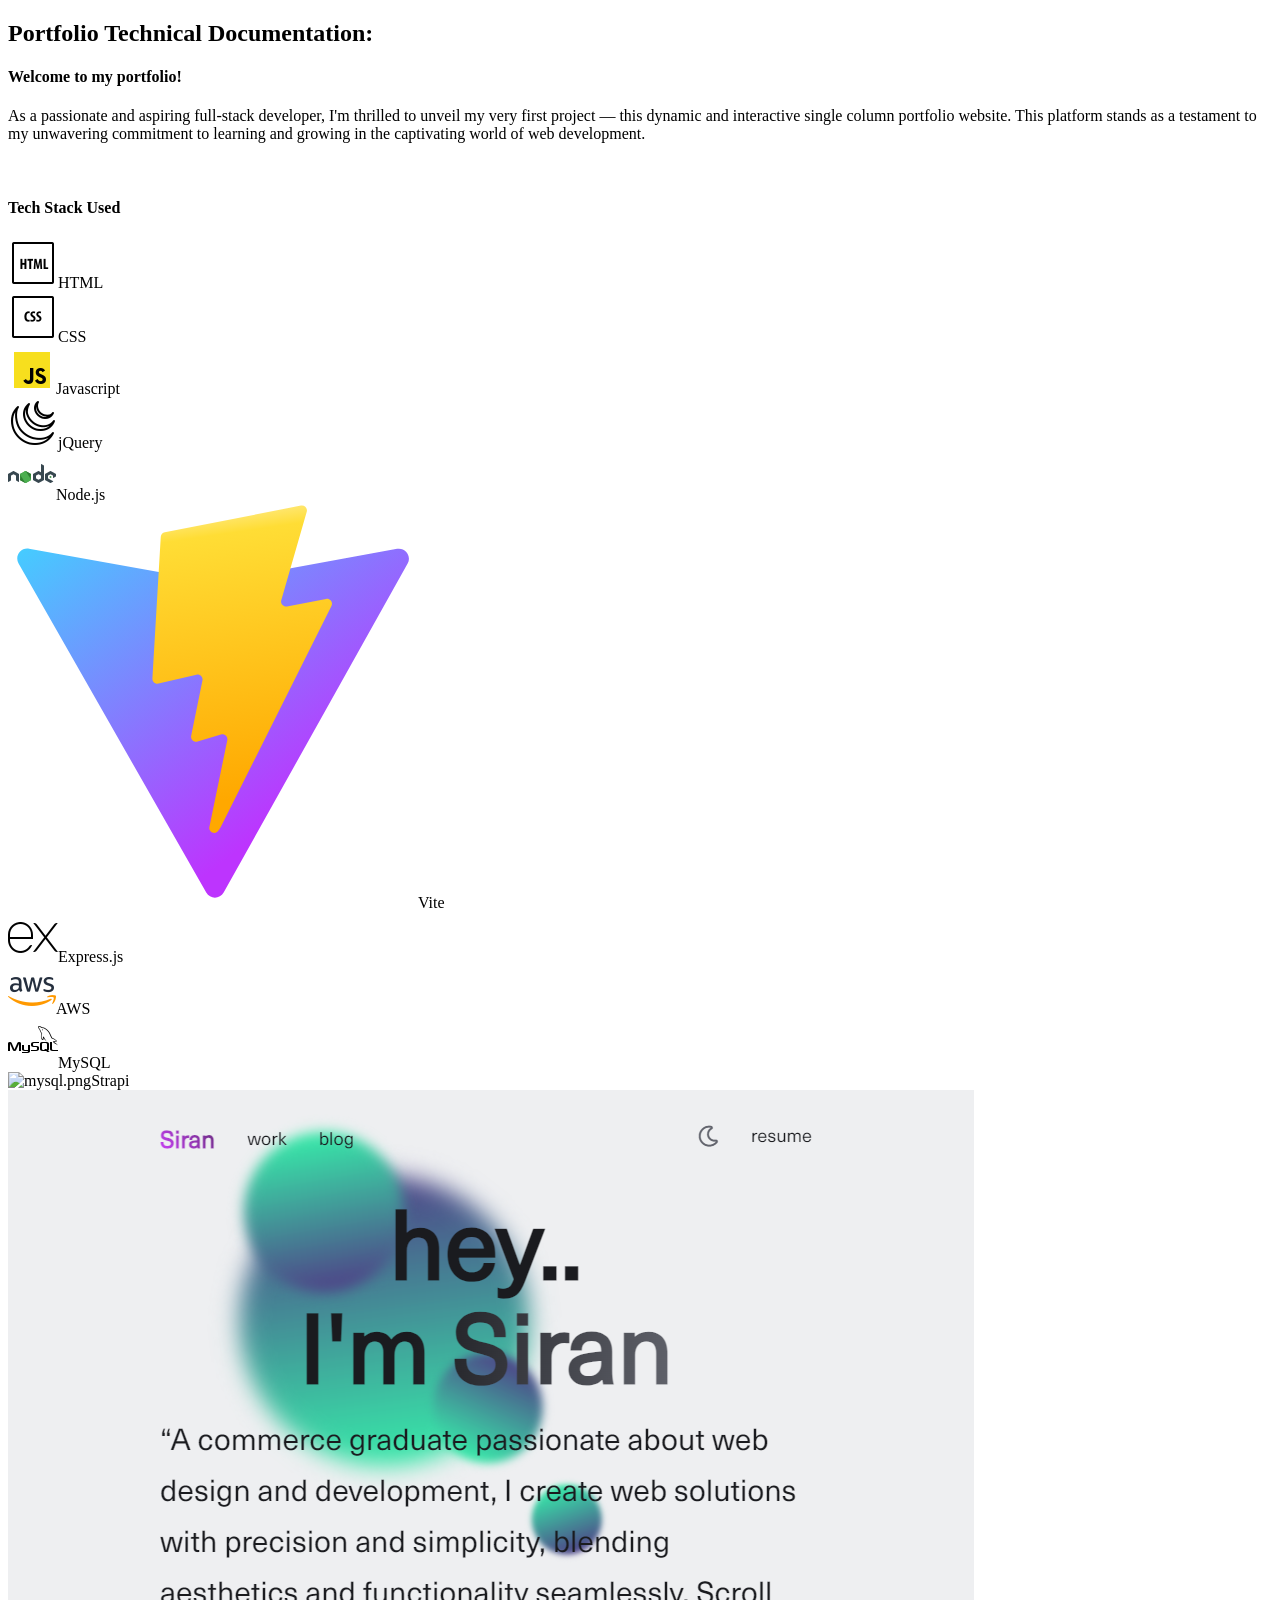
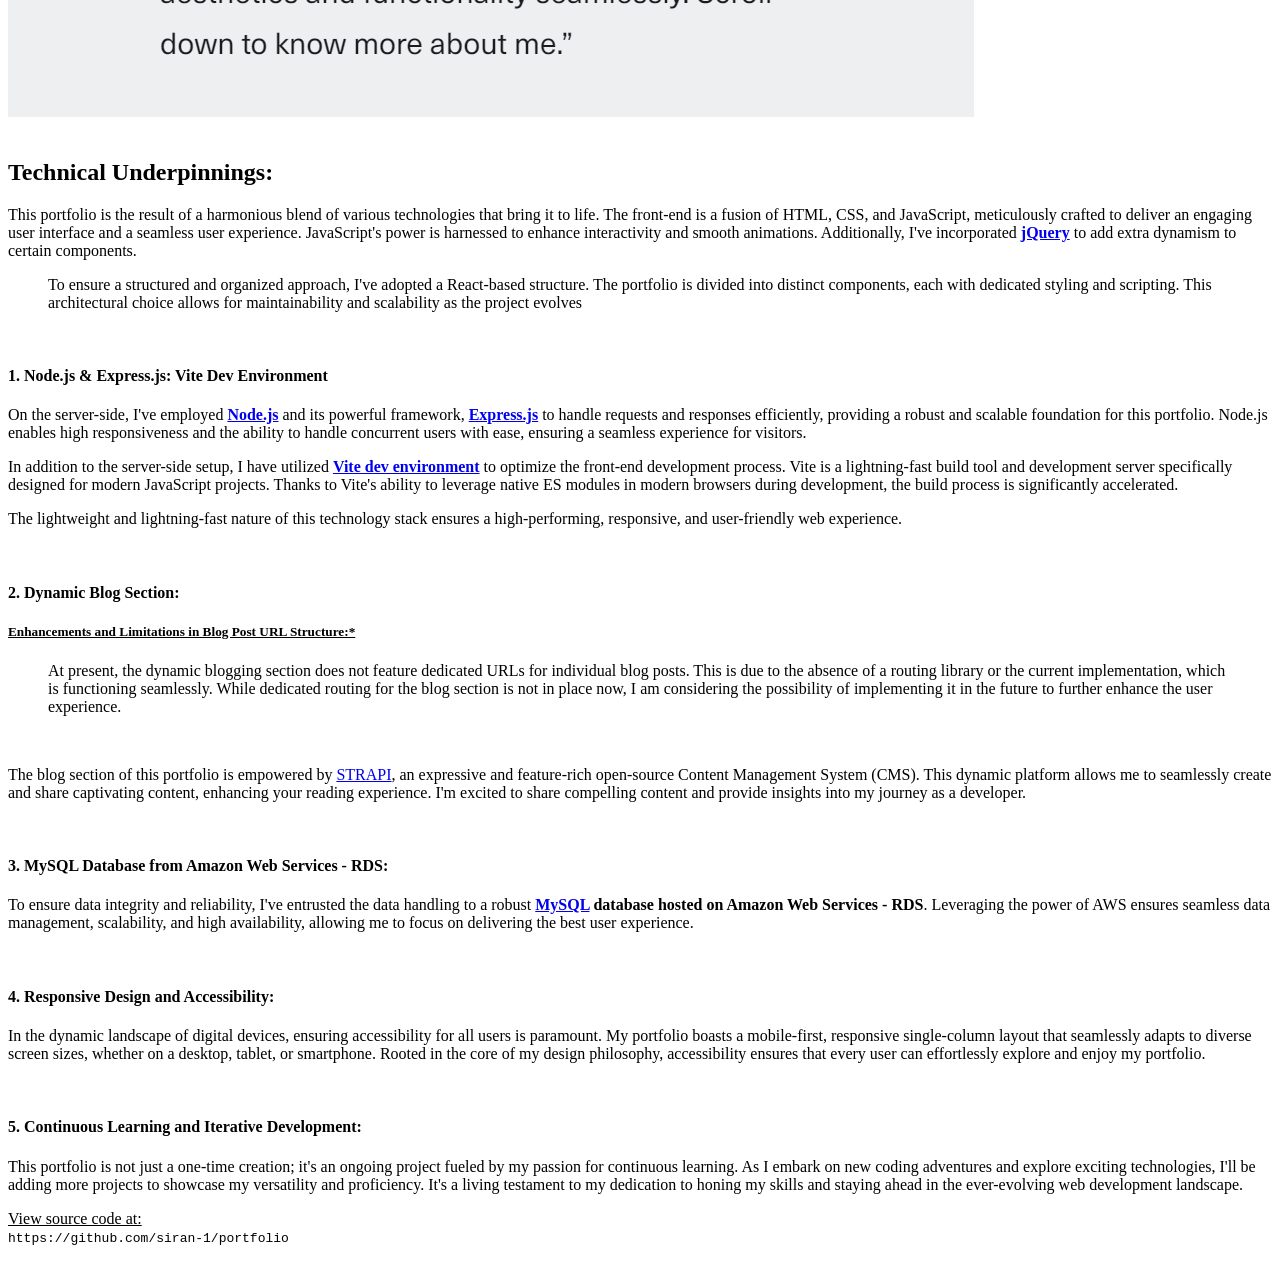
==== work_portfolio.html @ 11423dcf "Initial commit" ====
<!DOCTYPE html>
<html lang="en">
<head>
    <meta charset="UTF-8" />
    <link rel="icon" href="/favicon.ico" sizes="80x80"/>
    <meta name="viewport" content="width=device-width, initial-scale=1.0" />
    <link rel="stylesheet" href="https://fonts.googleapis.com/css?family=Oswald">
    <link rel="stylesheet" href="https://fonts.googleapis.com/css?family=Open Sans">
    <link rel="stylesheet" href="https://cdnjs.cloudflare.com/ajax/libs/font-awesome/5.8.2/css/all.min.css">
    <title>Siran's Work</title>
</head>
<body>
<section class="work container">
    <div class="work__div">
        <div class="work__div_section work__main top_radius">
            <h1>Portfolio Technical Documentation:</h1>
            <h4>Welcome to my portfolio!</h4>
            <p>
                As a passionate and aspiring full-stack developer, I'm thrilled to unveil my very first project — this dynamic and interactive single column portfolio website.
                This platform stands as a testament to my unwavering commitment to learning and growing in the captivating world of web development.</p><br>
        </div>
        <div class="work__div_pic_group_parent">
            <h4>Tech Stack Used</h4>
            <div class="work__div_pic_groups">
                <div class="image"><img src="./public/work/utils/html.png" alt="html.png"><label>HTML</label></div>
                <div class="image"><img src="./public/work/utils/css.png" alt="css.png"><label>CSS</label></div>
                <div class="image"><img src="./public/work/utils/js.png" alt="js.png"><label>Javascript</label></div>
                <div class="image"><img src="./public/work/utils/jquery.png" alt="jquery.png"><label>jQuery</label></div>
                <div class="image"><img src="./public/work/utils/node.png" alt="node.png"><label>Node.js</label></div>
                <div class="image"><img src="./public/work/utils/vite_server.svg" alt="vite.png"><label>Vite</label></div>
                <div class="image"><img src="./public/work/utils/expressjs.png" alt="expressjs.png"><label>Express.js</label></div>
                <div class="image"><img src="./public/work/utils/aws.png" alt="aws.png"><label>AWS</label></div>
                <div class="image"><img src="./public/work/utils/mysql.png" alt="mysql.png"><label>MySQL</label></div>
                <div class="image"><img src="./public/work/utils/strapi.png" alt="mysql.png"><label>Strapi</label></div>
            </div>
        </div>
        <div class="work__div_pic">
            <img src="./public/work/work_1.png" alt="work_1">
        </div>
        <div class="work__div_section bottom_radius work__main">
            <br>
            <h2>Technical Underpinnings:</h2>
            <p>
                This portfolio is the result of a harmonious blend of various technologies that bring it to life.
                The front-end is a fusion of HTML, CSS, and JavaScript, meticulously crafted to deliver an engaging user interface and a seamless user experience.
                JavaScript's power is harnessed to enhance interactivity and smooth animations.
                Additionally, I've incorporated <b><a href="https://jquery.com/">jQuery</a></b> to add extra dynamism to certain components.
            </p>
                <blockquote>To ensure a structured and organized approach, I've adopted a React-based structure. The portfolio is divided into distinct components, each with dedicated styling and scripting.
            This architectural choice allows for maintainability and scalability as the project evolves</blockquote>
            <br>
            <h4>1. Node.js & Express.js: Vite Dev Environment</h4>
            <p>
                On the server-side, I've employed <b><a href="https://nodejs.org/en">Node.js</a></b> and
                its powerful framework, <b><a href="https://expressjs.com/">Express.js</a></b> to handle requests and
                responses efficiently, providing a robust and scalable foundation for this portfolio.
                Node.js enables high responsiveness and the ability to handle concurrent users with ease,
                ensuring a seamless experience for visitors.
            </p>
            <p>In addition to the server-side setup, I have utilized <b><a href="https://vitejs.dev/">Vite dev environment</a></b> to optimize the front-end development process.
                Vite is a lightning-fast build tool and development server specifically designed for modern JavaScript projects.
                Thanks to Vite's ability to leverage native ES modules in modern browsers during development,
                the build process is significantly accelerated.
            </p>
            <p>The lightweight and lightning-fast nature of this technology stack ensures a high-performing, responsive, and user-friendly web experience.
            </p><br>
            <h4>2. Dynamic Blog Section:</h4>
            <h5><u>Enhancements and Limitations in Blog Post URL Structure:*</u></h5>
            <blockquote>
                At present, the dynamic blogging section does not feature dedicated URLs for individual blog posts.
                This is due to the absence of a routing library or the current implementation, which is functioning seamlessly.
                While dedicated routing for the blog section is not in place now, I am considering the possibility of implementing it in the future to further enhance the user experience.
            </blockquote><br>
            <p>
                The blog section of this portfolio is empowered by <a href="https://strapi.io/">STRAPI</a>, an expressive and feature-rich open-source Content Management System (CMS).
                This dynamic platform allows me to seamlessly create and share captivating content, enhancing your reading experience.
                I'm excited to share compelling content and provide insights into my journey as a developer.
            </p><br>
            <h4>3. MySQL Database from Amazon Web Services - RDS:</h4>
            <p>
                To ensure data integrity and reliability, I've entrusted the data handling to a robust <b><a href="https://aws.amazon.com/rds/">MySQL</a> database hosted on Amazon Web Services - RDS</b>.
                Leveraging the power of AWS ensures seamless data management, scalability, and high availability, allowing me to focus on delivering the best user experience.
            </p><br>
            <h4>4. Responsive Design and Accessibility:</h4>
            <p>
                In the dynamic landscape of digital devices, ensuring accessibility for all users is paramount.
                My portfolio boasts a mobile-first, responsive single-column layout that seamlessly adapts to diverse screen sizes, whether on a desktop, tablet, or smartphone.
                Rooted in the core of my design philosophy, accessibility ensures that every user can effortlessly explore and enjoy my portfolio.
            </p><br>
            <h4>5. Continuous Learning and Iterative Development:</h4>
            <p>
                This portfolio is not just a one-time creation; it's an ongoing project fueled by my passion for continuous learning.
                As I embark on new coding adventures and explore exciting technologies, I'll be adding more projects to showcase my versatility and proficiency.
                It's a living testament to my dedication to honing my skills and staying ahead in the ever-evolving web development landscape.
            </p>
            <p>
                <u>View source code at:</u><br><code>https://github.com/siran-1/portfolio</code>
            </p><br>
        </div>
    </div>
</section>

<!-- SCRIPTS -->
<script type="module" src="js/portfolio.js"></script>
<script src="https://code.jquery.com/jquery-3.7.0.min.js" integrity="sha256-2Pmvv0kuTBOenSvLm6bvfBSSHrUJ+3A7x6P5Ebd07/g=" crossorigin="anonymous"></script>
</body>
</html>
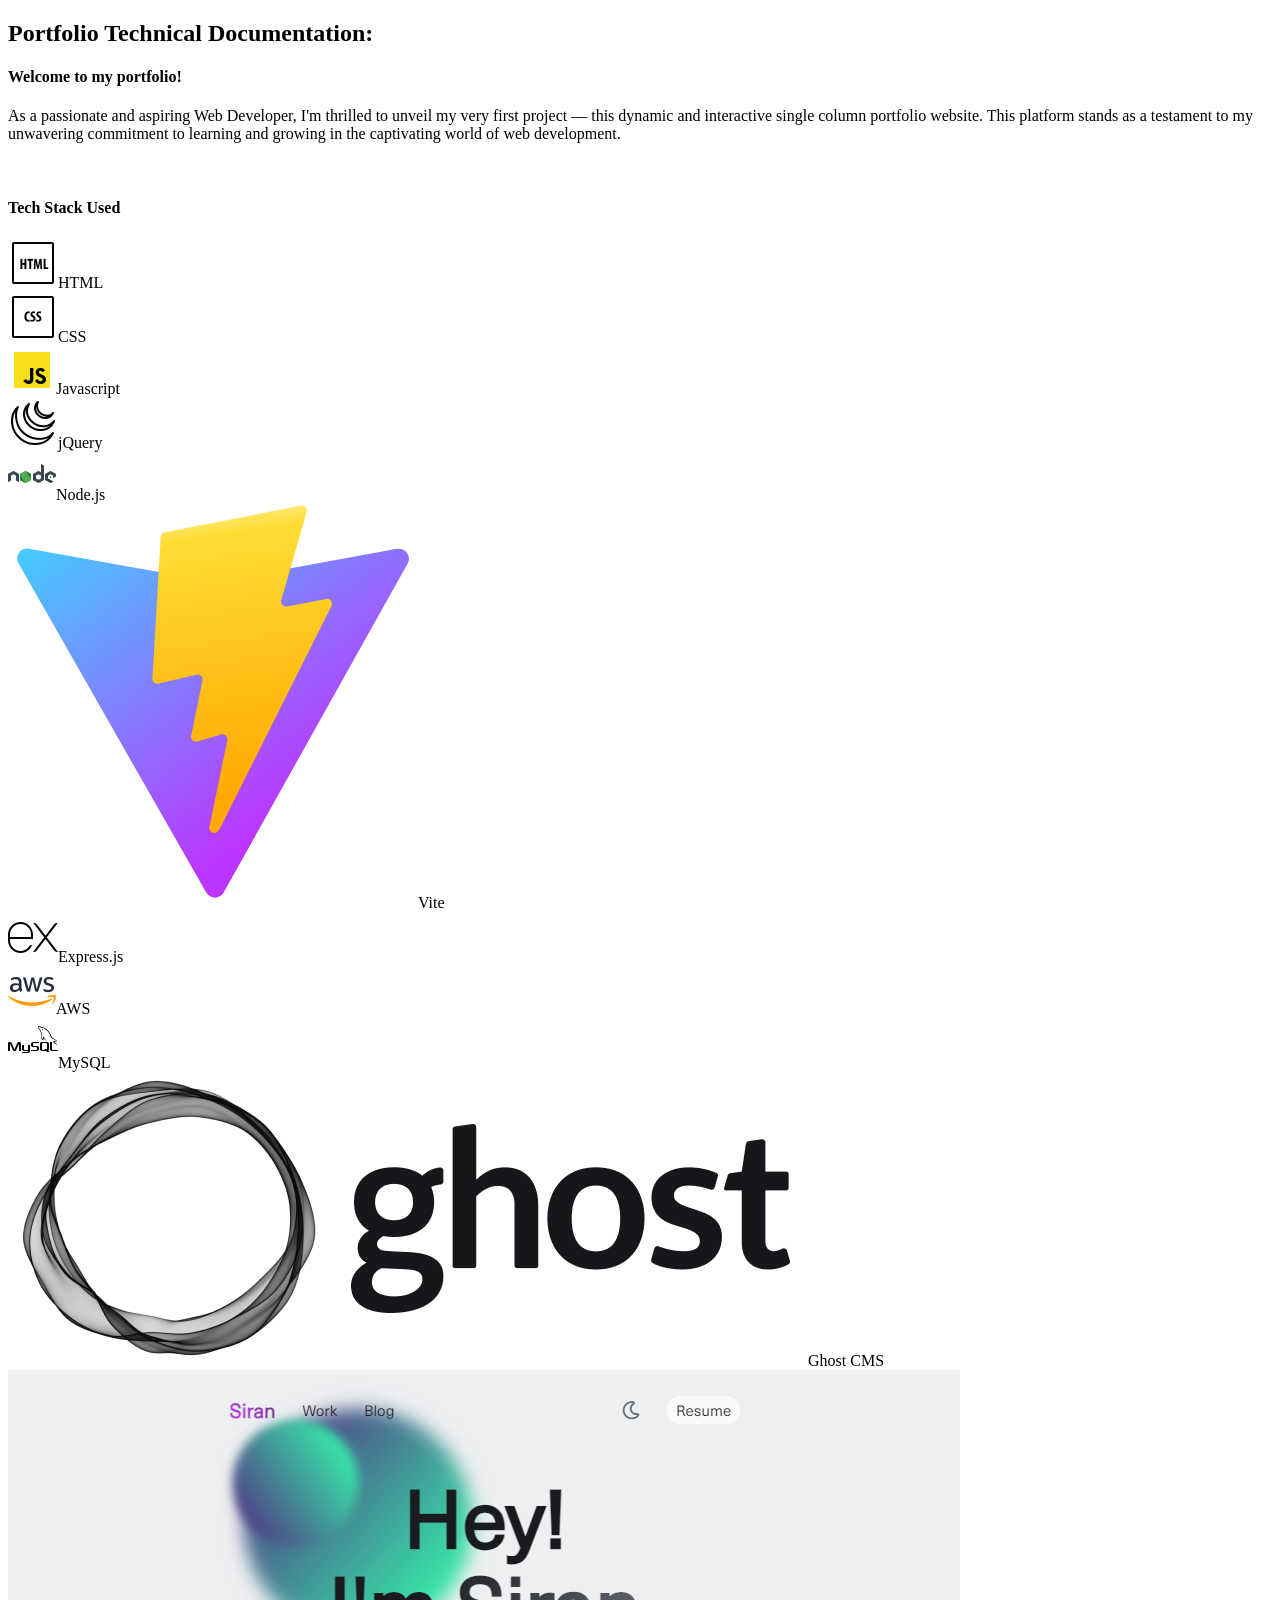
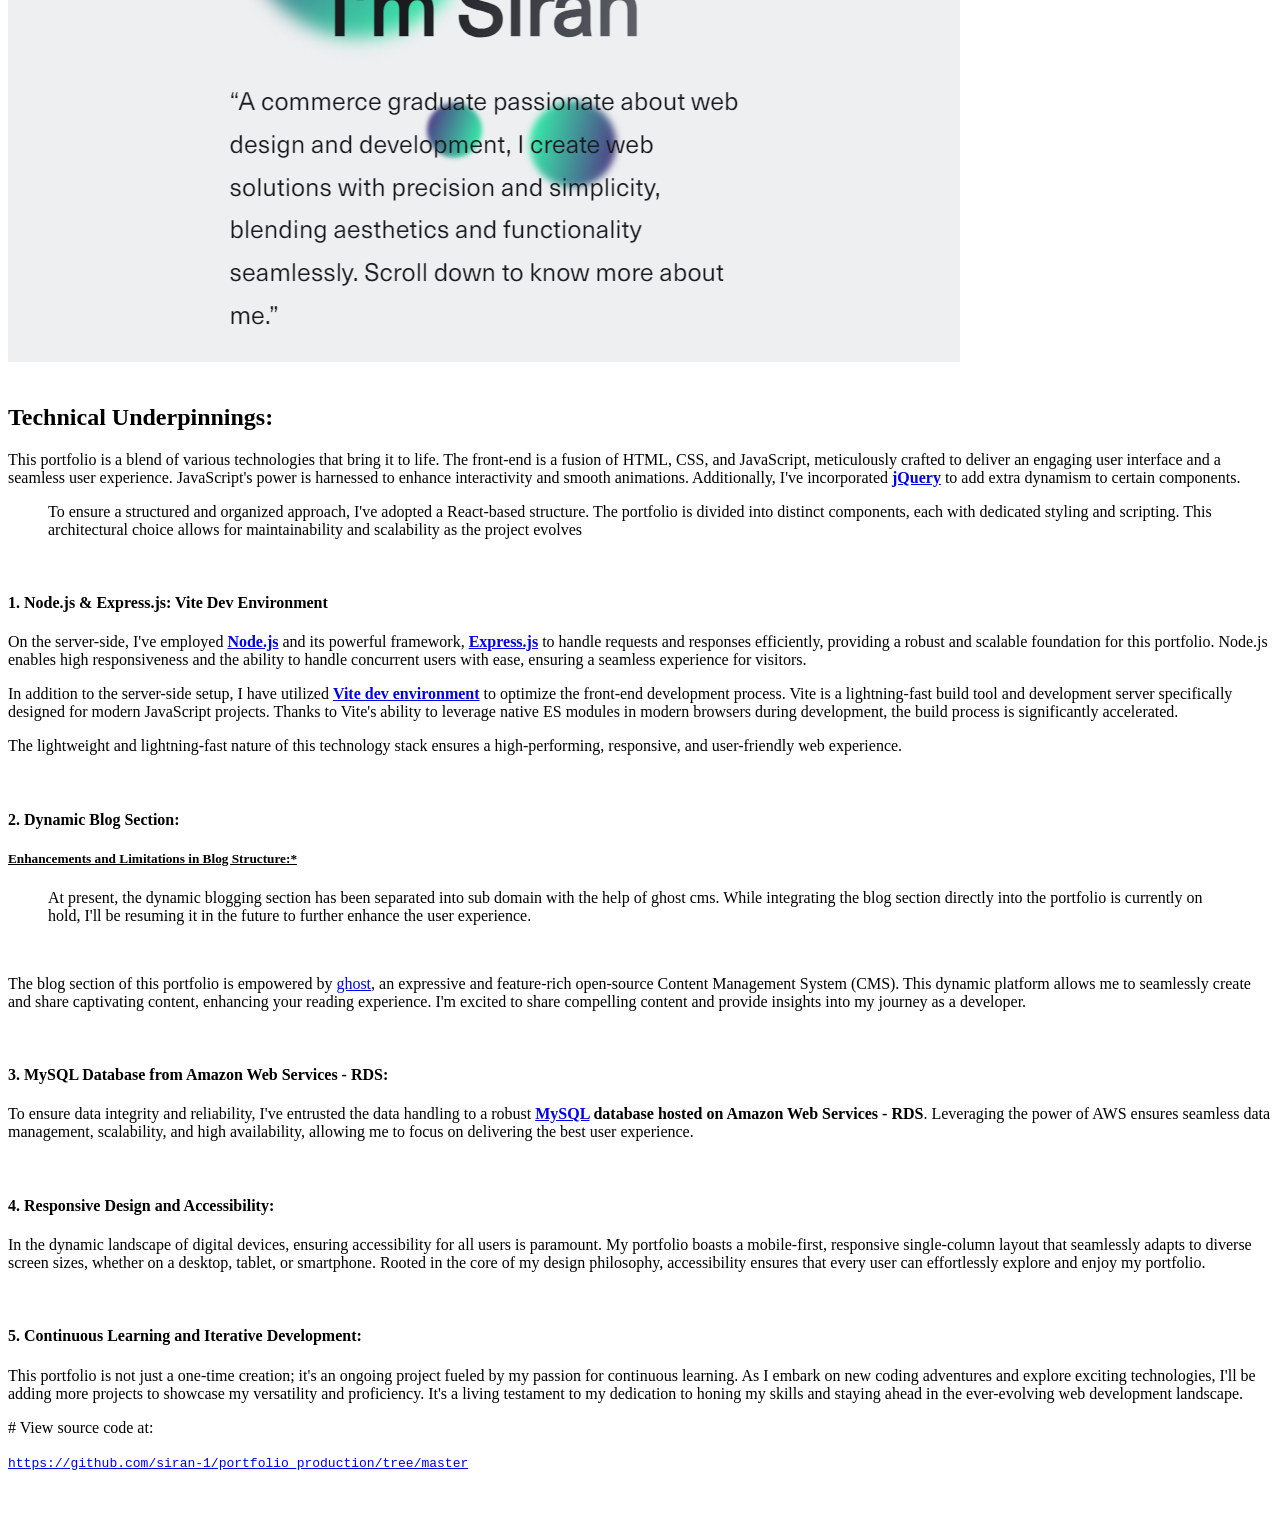
==== commit ec2fb20b: "final changes" ====
--- a/work_portfolio.html
+++ b/work_portfolio.html
@@ -16,7 +16,7 @@
             <h1>Portfolio Technical Documentation:</h1>
             <h4>Welcome to my portfolio!</h4>
             <p>
-                As a passionate and aspiring full-stack developer, I'm thrilled to unveil my very first project — this dynamic and interactive single column portfolio website.
+                As a passionate and aspiring Web Developer, I'm thrilled to unveil my very first project — this dynamic and interactive single column portfolio website.
                 This platform stands as a testament to my unwavering commitment to learning and growing in the captivating world of web development.</p><br>
         </div>
         <div class="work__div_pic_group_parent">
@@ -31,7 +31,7 @@
                 <div class="image"><img src="./public/work/utils/expressjs.png" alt="expressjs.png"><label>Express.js</label></div>
                 <div class="image"><img src="./public/work/utils/aws.png" alt="aws.png"><label>AWS</label></div>
                 <div class="image"><img src="./public/work/utils/mysql.png" alt="mysql.png"><label>MySQL</label></div>
-                <div class="image"><img src="./public/work/utils/strapi.png" alt="mysql.png"><label>Strapi</label></div>
+                <div class="image"><img src="./public/work/utils/ghost.png" alt="mysql.png"><label>Ghost CMS</label></div>
             </div>
         </div>
         <div class="work__div_pic">
@@ -41,23 +41,23 @@
             <br>
             <h2>Technical Underpinnings:</h2>
             <p>
-                This portfolio is the result of a harmonious blend of various technologies that bring it to life.
+                This portfolio is a blend of various technologies that bring it to life.
                 The front-end is a fusion of HTML, CSS, and JavaScript, meticulously crafted to deliver an engaging user interface and a seamless user experience.
                 JavaScript's power is harnessed to enhance interactivity and smooth animations.
-                Additionally, I've incorporated <b><a href="https://jquery.com/">jQuery</a></b> to add extra dynamism to certain components.
+                Additionally, I've incorporated <b><a target="_blank" href="https://jquery.com/">jQuery</a></b> to add extra dynamism to certain components.
             </p>
                 <blockquote>To ensure a structured and organized approach, I've adopted a React-based structure. The portfolio is divided into distinct components, each with dedicated styling and scripting.
             This architectural choice allows for maintainability and scalability as the project evolves</blockquote>
             <br>
             <h4>1. Node.js & Express.js: Vite Dev Environment</h4>
             <p>
-                On the server-side, I've employed <b><a href="https://nodejs.org/en">Node.js</a></b> and
-                its powerful framework, <b><a href="https://expressjs.com/">Express.js</a></b> to handle requests and
+                On the server-side, I've employed <b><a target="_blank" href="https://nodejs.org/en">Node.js</a></b> and
+                its powerful framework, <b><a target="_blank" href="https://expressjs.com/">Express.js</a></b> to handle requests and
                 responses efficiently, providing a robust and scalable foundation for this portfolio.
                 Node.js enables high responsiveness and the ability to handle concurrent users with ease,
                 ensuring a seamless experience for visitors.
             </p>
-            <p>In addition to the server-side setup, I have utilized <b><a href="https://vitejs.dev/">Vite dev environment</a></b> to optimize the front-end development process.
+            <p>In addition to the server-side setup, I have utilized <b><a target="_blank" href="https://vitejs.dev/">Vite dev environment</a></b> to optimize the front-end development process.
                 Vite is a lightning-fast build tool and development server specifically designed for modern JavaScript projects.
                 Thanks to Vite's ability to leverage native ES modules in modern browsers during development,
                 the build process is significantly accelerated.
@@ -65,20 +65,19 @@
             <p>The lightweight and lightning-fast nature of this technology stack ensures a high-performing, responsive, and user-friendly web experience.
             </p><br>
             <h4>2. Dynamic Blog Section:</h4>
-            <h5><u>Enhancements and Limitations in Blog Post URL Structure:*</u></h5>
+            <h5><u>Enhancements and Limitations in Blog Structure:*</u></h5>
             <blockquote>
-                At present, the dynamic blogging section does not feature dedicated URLs for individual blog posts.
-                This is due to the absence of a routing library or the current implementation, which is functioning seamlessly.
-                While dedicated routing for the blog section is not in place now, I am considering the possibility of implementing it in the future to further enhance the user experience.
+                At present, the dynamic blogging section has been separated into sub domain with the help of ghost cms.
+                While integrating the blog section directly into the portfolio is currently on hold, I'll be resuming it in the future to further enhance the user experience.
             </blockquote><br>
             <p>
-                The blog section of this portfolio is empowered by <a href="https://strapi.io/">STRAPI</a>, an expressive and feature-rich open-source Content Management System (CMS).
+                The blog section of this portfolio is empowered by <a target="_blank" href="https://ghost.org/">ghost</a>, an expressive and feature-rich open-source Content Management System (CMS).
                 This dynamic platform allows me to seamlessly create and share captivating content, enhancing your reading experience.
                 I'm excited to share compelling content and provide insights into my journey as a developer.
             </p><br>
             <h4>3. MySQL Database from Amazon Web Services - RDS:</h4>
             <p>
-                To ensure data integrity and reliability, I've entrusted the data handling to a robust <b><a href="https://aws.amazon.com/rds/">MySQL</a> database hosted on Amazon Web Services - RDS</b>.
+                To ensure data integrity and reliability, I've entrusted the data handling to a robust <b><a target="_blank" href="https://aws.amazon.com/rds/">MySQL</a> database hosted on Amazon Web Services - RDS</b>.
                 Leveraging the power of AWS ensures seamless data management, scalability, and high availability, allowing me to focus on delivering the best user experience.
             </p><br>
             <h4>4. Responsive Design and Accessibility:</h4>
@@ -94,7 +93,8 @@
                 It's a living testament to my dedication to honing my skills and staying ahead in the ever-evolving web development landscape.
             </p>
             <p>
-                <u>View source code at:</u><br><code>https://github.com/siran-1/portfolio</code>
+                # View source code at:
+                <p><a target="_blank" href="https://github.com/siran-1/portfolio_production/tree/master"><code>https://github.com/siran-1/portfolio_production/tree/master</code></a></p>
             </p><br>
         </div>
     </div>
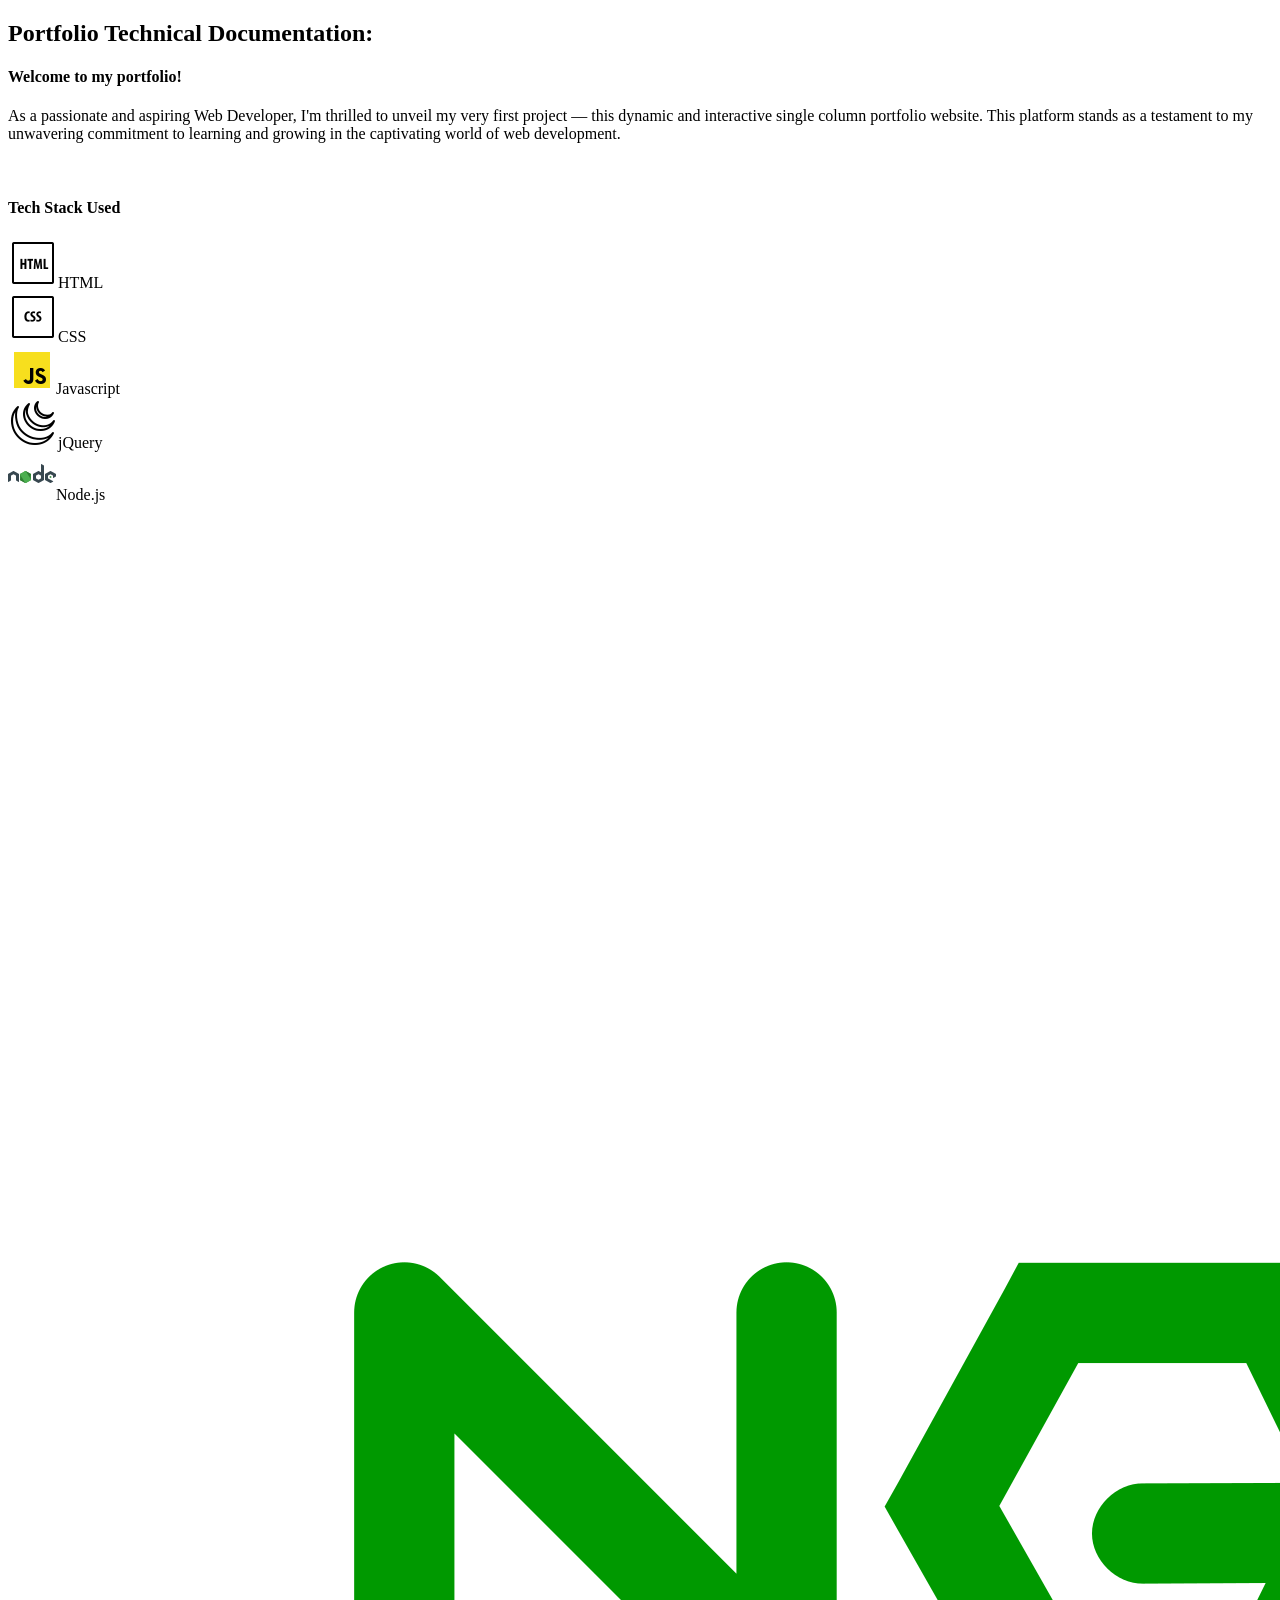
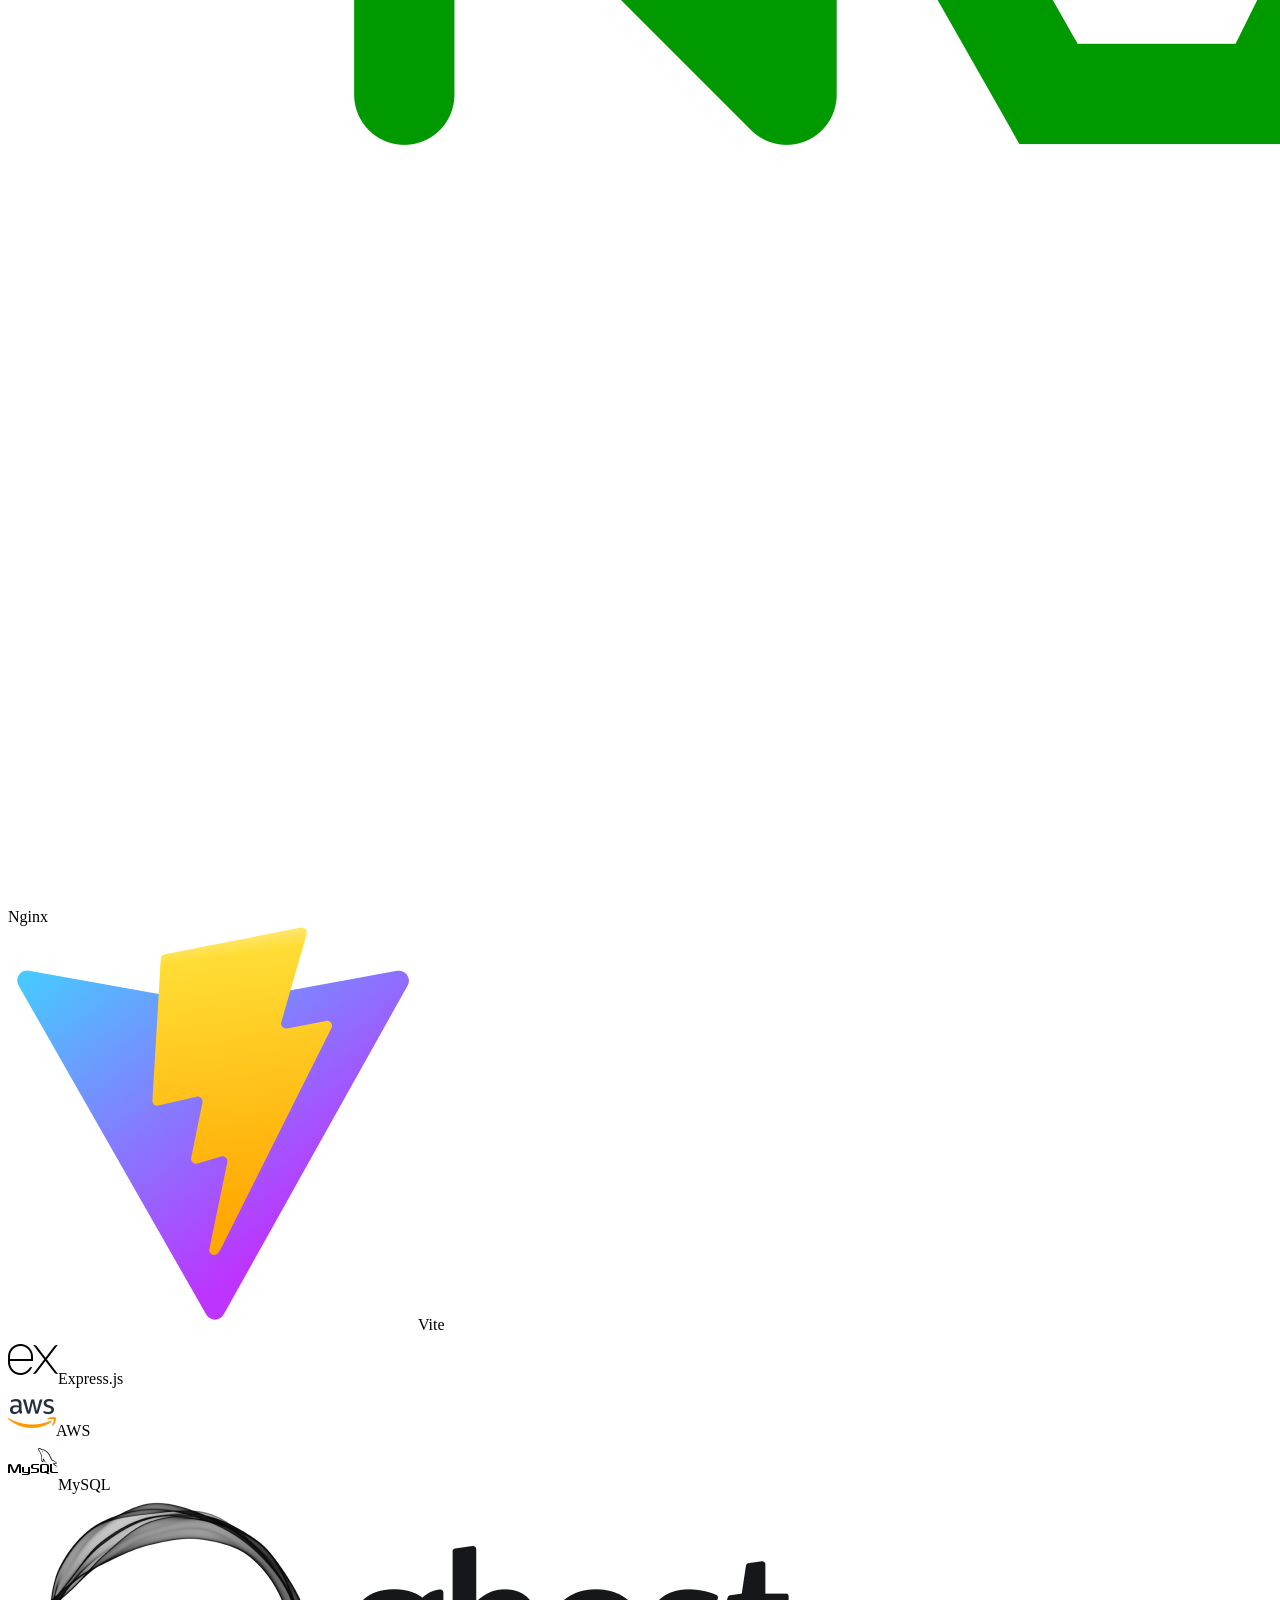
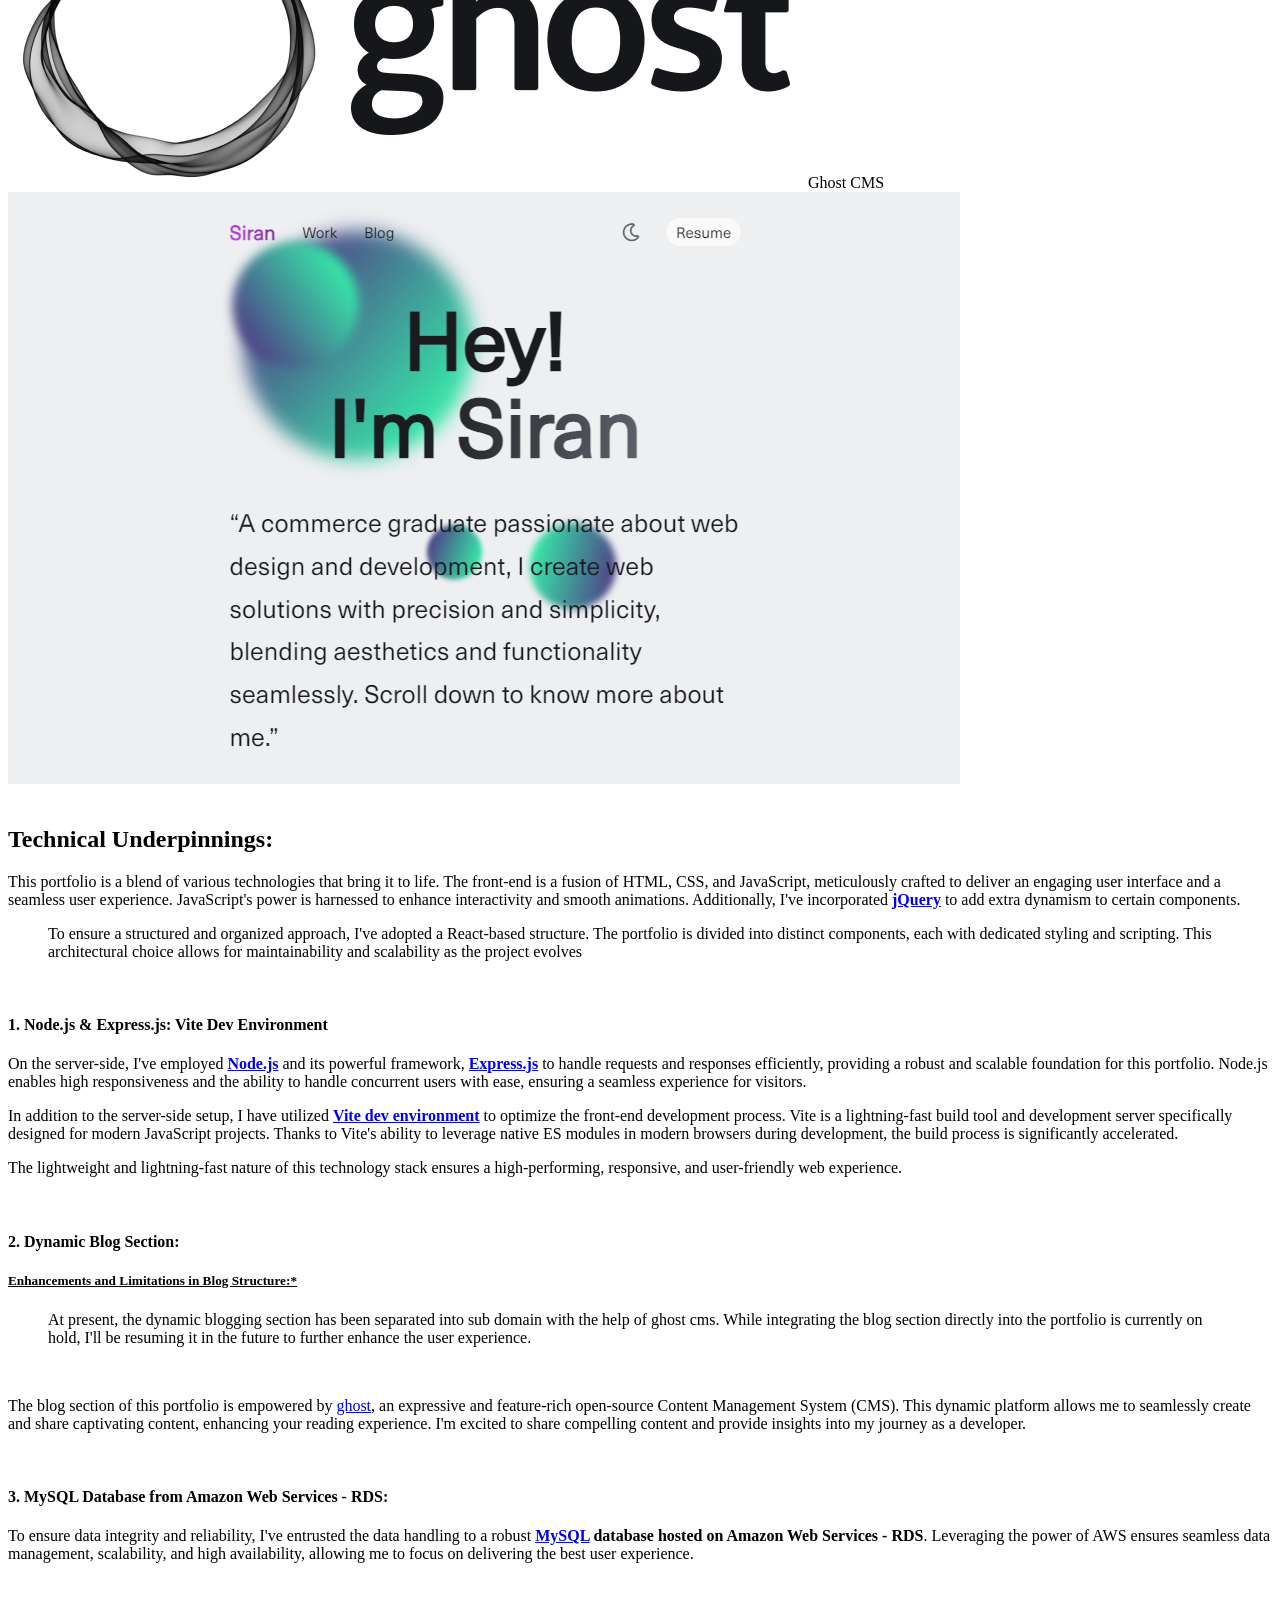
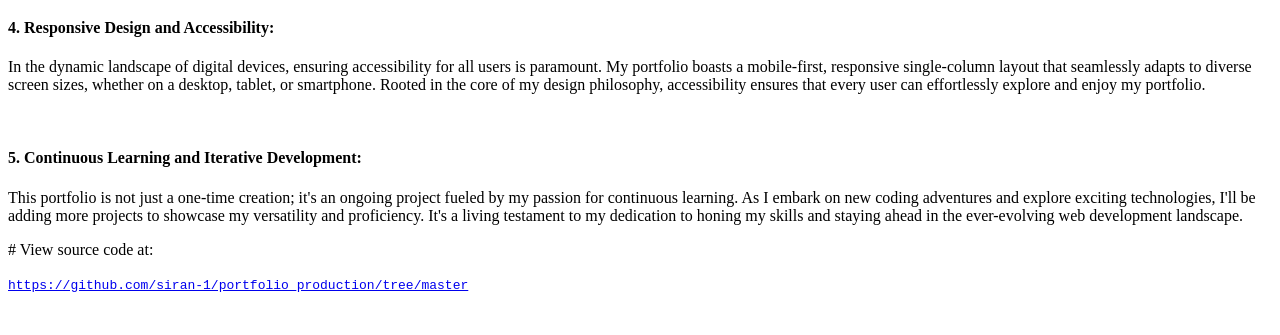
==== commit 5f0d3748: "added nginx" ====
--- a/work_portfolio.html
+++ b/work_portfolio.html
@@ -27,6 +27,7 @@
                 <div class="image"><img src="./public/work/utils/js.png" alt="js.png"><label>Javascript</label></div>
                 <div class="image"><img src="./public/work/utils/jquery.png" alt="jquery.png"><label>jQuery</label></div>
                 <div class="image"><img src="./public/work/utils/node.png" alt="node.png"><label>Node.js</label></div>
+                <div class="image"><img src="./public/work/utils/nginx.png" alt="nginx.png"><label>Nginx</label></div>
                 <div class="image"><img src="./public/work/utils/vite_server.svg" alt="vite.png"><label>Vite</label></div>
                 <div class="image"><img src="./public/work/utils/expressjs.png" alt="expressjs.png"><label>Express.js</label></div>
                 <div class="image"><img src="./public/work/utils/aws.png" alt="aws.png"><label>AWS</label></div>
